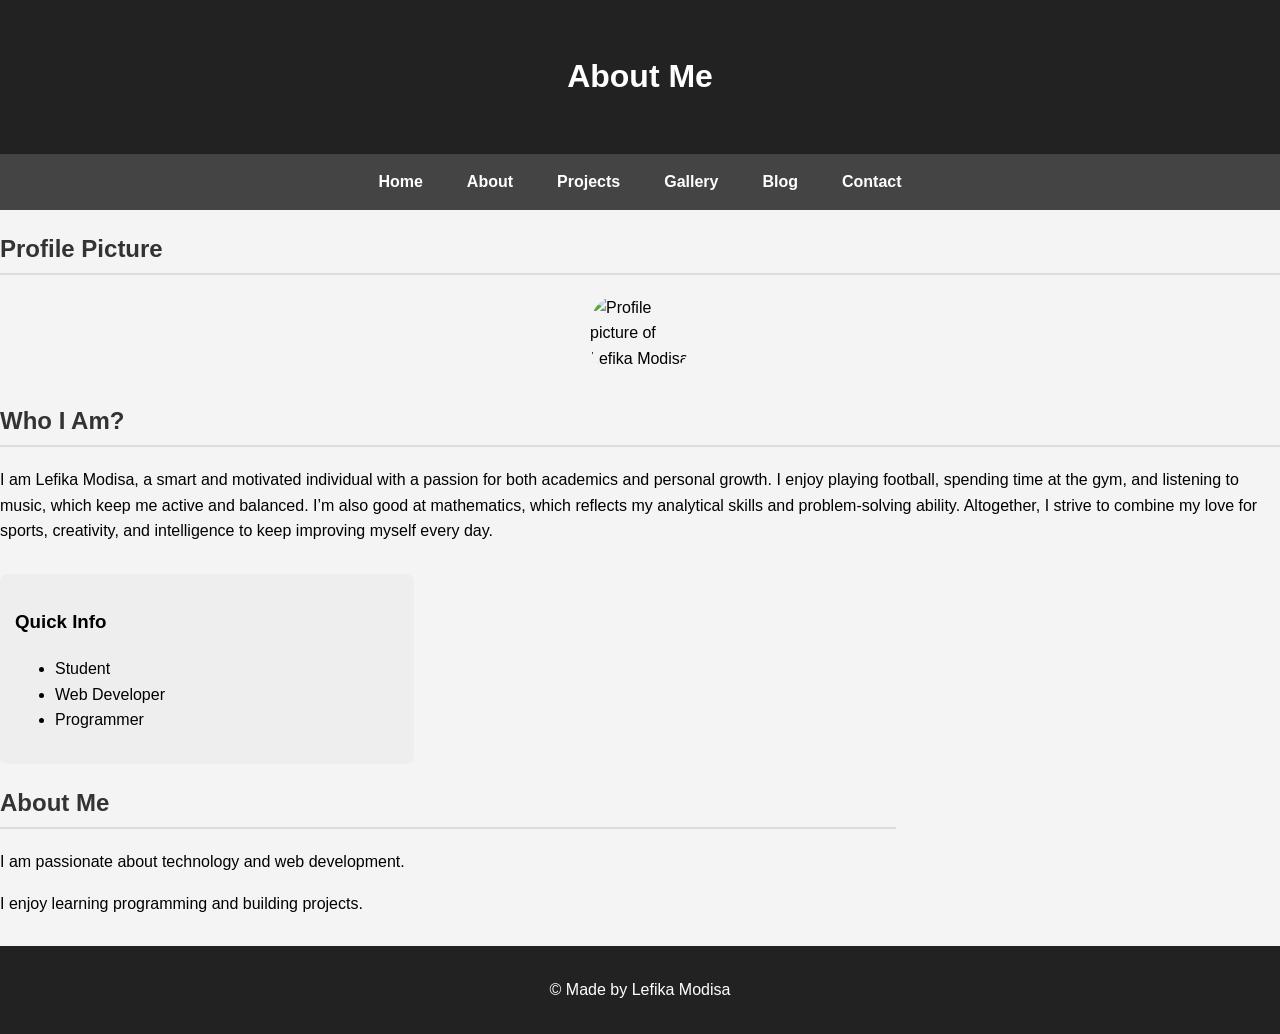
==== about.html @ 245e2a7c "Add files via upload" ====
<!DOCTYPE html>
<html lang="en">
<head>
  <meta charset="UTF-8">
  <meta name="viewport" content="width=device-width, initial-scale=1.0">
  <title>Lefika Modisa - About</title>
  <link rel="stylesheet" href="style.css">
  <style>
    img {
        width: 100px;
        border-radius: 30px;
    }
  </style>
</head>
<body>
  <header>
    <h1>About Me</h1>
  </header>
<nav>
    <a href="index.html">Home</a>
    <a href="about.html">About</a>
    <a href="projects.html">Projects</a>
    <a href="gallery.html">Gallery</a>
    <a href="blog.html">Blog</a>
    <a href="contact.html">Contact</a>
    </nav>

 <section>
      <h2>Profile Picture</h2>

      <img src="image/lefika.JPG" alt="Profile picture of Lefika Modisa">
    </section>
  
    <section>
      <h2>Who I Am?</h2>
      <p>I am Lefika Modisa, a smart and motivated individual with a passion for both academics and personal growth. I enjoy playing football, spending time at the gym, and listening to music, which keep me active and balanced. I’m also good at mathematics, which reflects my analytical skills and problem‑solving ability. Altogether, I strive to combine my love for sports, creativity, and intelligence to keep improving myself every day.</p>
    </section>

    <section class="two-column-layout">

  <div class="sidebar">
    <h3>Quick Info</h3>
    <ul>
      <li>Student</li>
      <li>Web Developer</li>
      <li>Programmer</li>
    </ul>
  </div>

  <div class="content-area">
    <h2>About Me</h2>
    <p>I am passionate about technology and web development.</p>
    <p>I enjoy learning programming and building projects.</p>
  </div>
</section>

  <footer>
    <p>&copy; Made by Lefika Modisa</p>
  </footer>
</body>
</html>
---- style.css ----
/* General Page Styling */
body {
  font-family: Arial, sans-serif;
  background-color: #f4f4f4;
  margin: 0;
  padding: 0;
  line-height: 1.6;
}

/* Header */
header {
  background-color: #222;
  color: white;
  text-align: center;
  padding: 30px;
}

/* Navigation */
nav {
  background-color: #444;
  display: flex;
  justify-content: center;
  gap: 20px;
  padding: 15px;
  flex-wrap: wrap;
}

nav a {
  color: white;
  text-decoration: none;
  margin: 0 12px;
  font-weight: bold;
}

nav a:hover {
  color: yellow;
  text-decoration: underline;
}

/* Main Content Area */
main {
  width: 80%;
  margin: auto;
  background: white;
  padding: 20px;
  margin-top: 20px;
  border-radius: 8px;
}

/* Sections */
section {
  margin-bottom: 30px;
}

h2 {
  color: #333;
  border-bottom: 2px solid #ddd;
  padding-bottom: 5px;
}

/* Footer */
footer {
  background-color: #222;
  color: white;
  text-align: center;
  padding: 15px;
  margin-top: 30px;
}

/* ---------------------- */
/* PART 6 IMPROVEMENTS */
/* ---------------------- */

/* Image Styling */
img {
  border-radius: 10px;
  max-width: 100%;
  height: auto;
  display: block;
  margin: 15px auto;
}

/* Table Styling */
table {
  width: 100%;
  border-collapse: collapse;
  margin-top: 15px;
}

table th {
  background-color: #333;
  color: white;
  padding: 10px;
}

table td {
  padding: 10px;
  border: 1px solid #ccc;
}

table tr:nth-child(even) {
  background-color: #f2f2f2;
}

/* Form Styling */
form {
  margin-top: 20px;
}

input, textarea {
  width: 100%;
  padding: 10px;
  margin-top: 8px;
  border: 1px solid #ccc;
  border-radius: 5px;
}

button {
  background-color: #333;
  color: white;
  padding: 12px;
  border: none;
  margin-top: 10px;
  cursor: pointer;
  border-radius: 5px;
}

button:hover {
  background-color: green;
}

/* Projects Cards */
.projects-container {
  display: flex;
  gap: 20px;
  flex-wrap: wrap;
  margin-top: 20px;
}

.project-card {
  background-color: #f9f9f9;
  border: 1px solid #ddd;
  border-radius: 8px;
  padding: 15px;
  width: 280px;
  flex-grow: 1;
  box-shadow: 0px 2px 5px rgba(0,0,0,0.1);
}

.project-card h3 {
  margin-top: 0;
  color: #222;
}

/* Column Layout */
two-column-layout {
  display: flex;
  gap: 20px;
  margin-top: 20px;
}

.sidebar {
  background-color: #eee;
  padding: 15px;
  border-radius: 8px;
  width: 30%;
}

.content-area {
  width: 70%;
}

/* Mobile-Friendly Layout Fixes */
@media (max-width: 768px) {
  main {
    width: 95%;
  }
  .two-column-layout {
    flex-direction: column;
  }
  .sidebar, .content-area {
    width: 100%;
  }
  nav {
    flex-direction: column;
    align-items: center;
  }
  .project-card {
    width: 100%;
  }

}

/* Gallery Css */
.gallery-container {
  display: flex;
  gap: 15px;
  flex-wrap: wrap;
  justify-content: center;
}
.gallery-container img {
  width: 200px;
  height: 150px;
  object-fit: cover;
}

/* Grid Styling */
.grid-example {
  display: grid;
  grid-template-columns: repeat(2, 1fr);
  gap: 15px;
  margin-top: 20px;
}
.box {
  background-color: #ddd;
  padding: 20px;
  text-align: center;
  border-radius: 8px;
}

/* Project Grid */
.projects-grid {
  display: grid;
  grid-template-columns: repeat(3, 1fr);
  gap: 20px;
  margin-top: 20px;
}
@media (max-width: 768px) {

  .projects-grid {
    grid-template-columns: 1fr;
  }

}
 /* Gallery Grid */
 .gallery-grid {
  display: grid;
  grid-template-columns: repeat(4, 1fr);
  gap: 15px;
  margin-top: 20px;
}
.gallery-grid img {
  width: 100%;
  height: 180px;
  object-fit: cover;
  border-radius: 10px;
}
@media(max-width:768px) {
  .gallery-grid {
   grid-template-columns: repeat(2, 1fr);
  }
}
@media (max-width: 480px) {

  .gallery-grid {
    grid-template-columns: 1fr;
  }

}
  
/* Blog grid css */
.blog-grid{
display: grid;
grid-template-columns: repeat(2,1fr);
gap: 20px;
margin-top: 20px;
}

.blog-post{
background: #f9f9f9;
padding: 15px;
border-radius: 10px;
border: 1px solid #ddd;
box-shadow: 0px 2px 5px rgba(0,0,0,0.1);
}
@media(max-width: 768px){
.blog-grid{
  grid-template-columns: 1fr;
}
}

/* CSS Grid Template Areas */
.page-layout {
  display: grid;
  grid-template-areas:
    "header header"
    "nav nav"
    "main aside"
    "footer footer";

  grid-template-columns: 2fr 1fr;
  gap: 20px;
  width: 90%;
  margin: auto;
  margin-top: 20px;
}

.page-layout header {
  grid-area: header;
}

.page-layout nav {
  grid-area: nav;
}

.page-layout main {
  grid-area: main;
}

.page-layout aside {
  grid-area: aside;
  background: #eee;
  padding: 15px;
  border-radius: 10px;
}

.page-layout footer {
  grid-area: footer;
}
@media (max-width: 768px) {
  .page-layout {
    grid-template-areas:
      "header"
      "nav"
      "main"
      "aside"
      "footer";

    grid-template-columns: 1fr;
  }
}
 
/* Modern Styling Enhancements */
.project-card, .blog-post {
  transition: transform 0.3s;
}

.project-card:hover, .blog-post:hover {
  transform: scale(1.03);
}
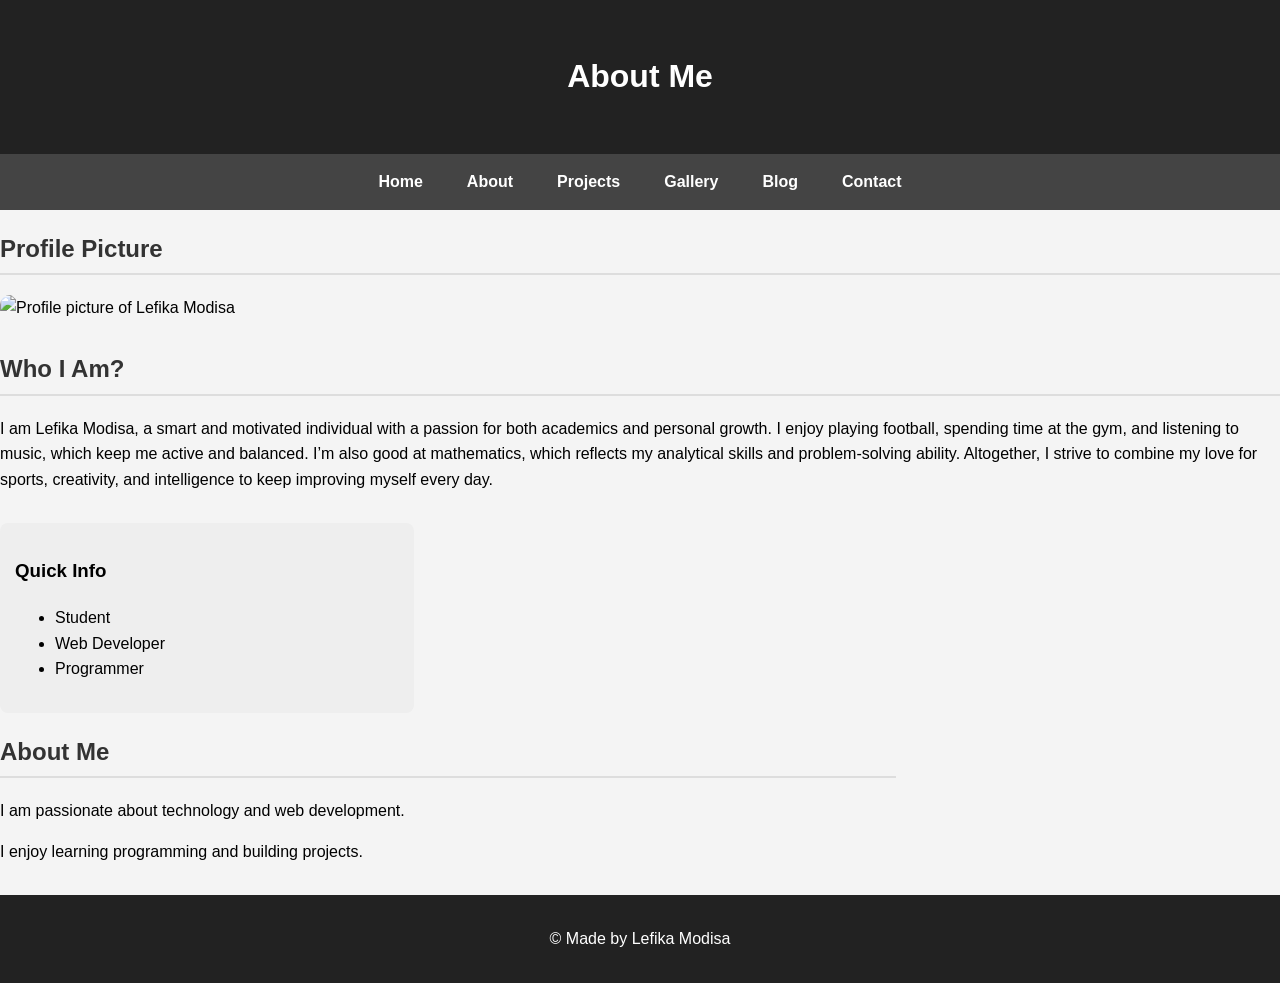
==== commit f296e4fb: "Refactor about.html structure and content" ====
--- a/about.html
+++ b/about.html
@@ -5,12 +5,6 @@
   <meta name="viewport" content="width=device-width, initial-scale=1.0">
   <title>Lefika Modisa - About</title>
   <link rel="stylesheet" href="style.css">
-  <style>
-    img {
-        width: 100px;
-        border-radius: 30px;
-    }
-  </style>
 </head>
 <body>
   <header>
@@ -28,7 +22,7 @@
  <section>
       <h2>Profile Picture</h2>
 
-      <img src="image/lefika.JPG" alt="Profile picture of Lefika Modisa">
+      <img src="lefika tutorial/image/lefika.JPG" alt="Profile picture of Lefika Modisa"id="profile-picture">
     </section>
   
     <section>
@@ -59,3 +53,4 @@
   </footer>
 </body>
 </html>
+
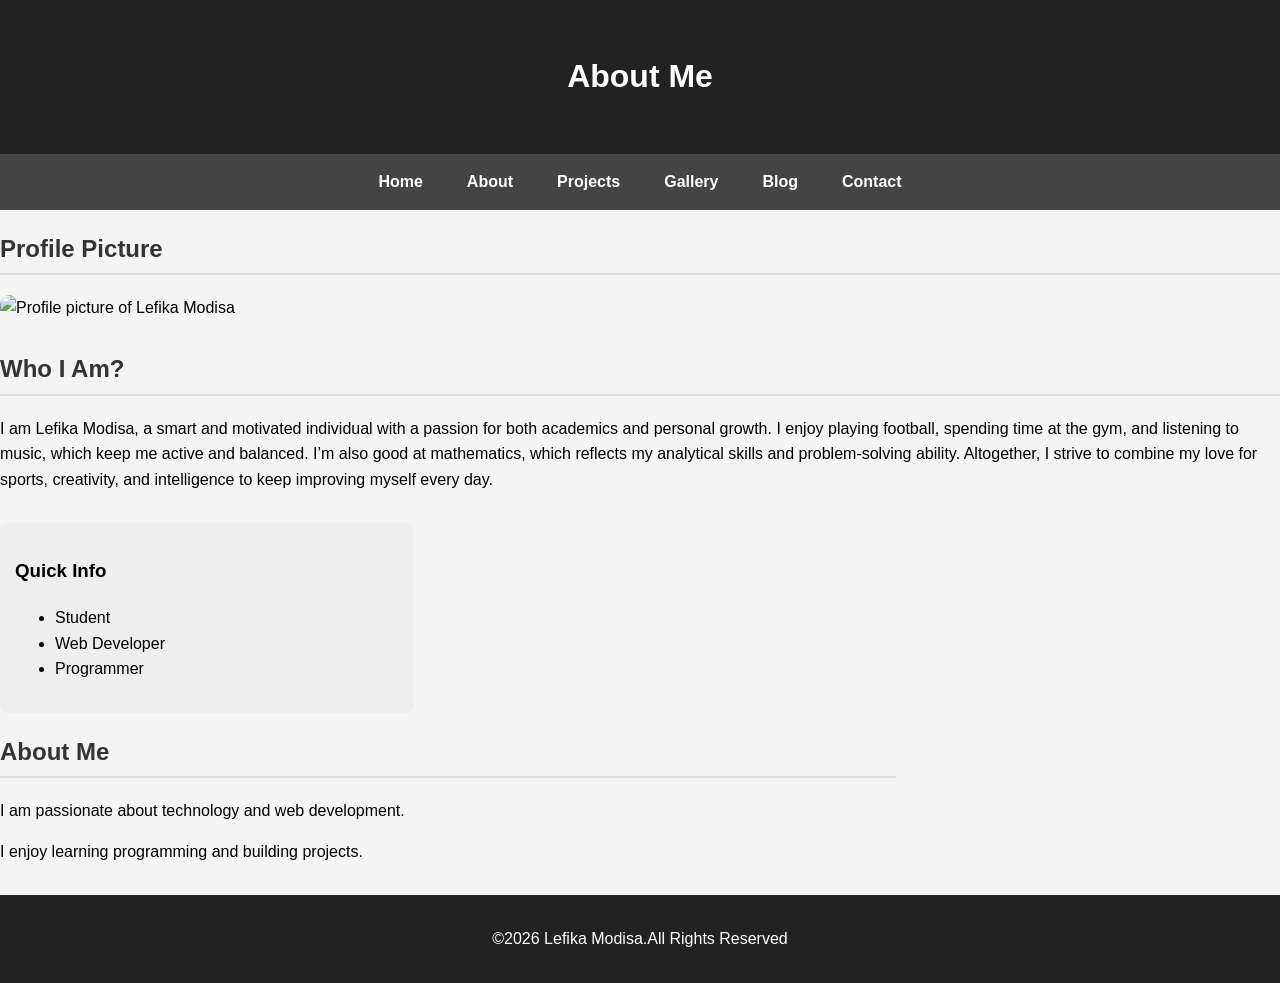
==== commit 2de110e3: "Update about.html" ====
--- a/about.html
+++ b/about.html
@@ -3,14 +3,15 @@
 <head>
   <meta charset="UTF-8">
   <meta name="viewport" content="width=device-width, initial-scale=1.0">
-  <title>Lefika Modisa - About</title>
+  <title>Lefika Modisa-about</title>
   <link rel="stylesheet" href="style.css">
 </head>
 <body>
   <header>
     <h1>About Me</h1>
   </header>
-<nav>
+
+  <nav>
     <a href="index.html">Home</a>
     <a href="about.html">About</a>
     <a href="projects.html">Projects</a>
@@ -19,10 +20,10 @@
     <a href="contact.html">Contact</a>
     </nav>
 
- <section>
+   <section>
       <h2>Profile Picture</h2>
 
-      <img src="lefika tutorial/image/lefika.JPG" alt="Profile picture of Lefika Modisa"id="profile-picture">
+      <img src="https://github.com/emmanuelmodisa-byte/Web-tutorial-project/blob/main/lefika.JPG?raw=true" alt="Profile picture of Lefika Modisa"id="profile-picture">
     </section>
   
     <section>
@@ -32,24 +33,24 @@
 
     <section class="two-column-layout">
 
-  <div class="sidebar">
-    <h3>Quick Info</h3>
-    <ul>
-      <li>Student</li>
-      <li>Web Developer</li>
-      <li>Programmer</li>
-    </ul>
-  </div>
+      <div class="sidebar">
+        <h3>Quick Info</h3>
+          <ul>
+            <li>Student</li>
+            <li>Web Developer</li>
+            <li>Programmer</li>
+          </ul>
+      </div>
 
-  <div class="content-area">
-    <h2>About Me</h2>
-    <p>I am passionate about technology and web development.</p>
-    <p>I enjoy learning programming and building projects.</p>
-  </div>
-</section>
+      <div class="content-area">
+        <h2>About Me</h2>
+         <p>I am passionate about technology and web development.</p>
+        <p>I enjoy learning programming and building projects.</p>
+      </div>
+     </section>
 
   <footer>
-    <p>&copy; Made by Lefika Modisa</p>
+    <p>&copy;2026 Lefika Modisa.All Rights Reserved </p>
   </footer>
 </body>
 </html>
--- a/style.css
+++ b/style.css
@@ -46,6 +46,15 @@
   margin-top: 20px;
   border-radius: 8px;
 }
+profile-picture {
+  width: 100px
+  border-radius: 10px;
+  max-width: 100%;
+  height: auto;
+  display: block;
+  margin: 15px auto 
+}
+    
 
 /* Sections */
 section {
@@ -192,16 +201,24 @@
 }
 
 /* Gallery Css */
-.gallery-container {
+.gallery-grid {
   display: flex;
-  gap: 15px;
-  flex-wrap: wrap;
-  justify-content: center;
-}
-.gallery-container img {
-  width: 200px;
-  height: 150px;
-  object-fit: cover;
+  gap: 20px;
+}
+
+.gallery-item {
+  text-align: center;
+}
+
+.gallery-item img {
+  width: 150px;
+  height: auto;
+  display: block;
+}
+
+.gallery-item figcaption {
+  margin-top: 5px;
+  font-size: 14px;
 }
 
 /* Grid Styling */
@@ -346,3 +363,5 @@
 
 
 
+
+
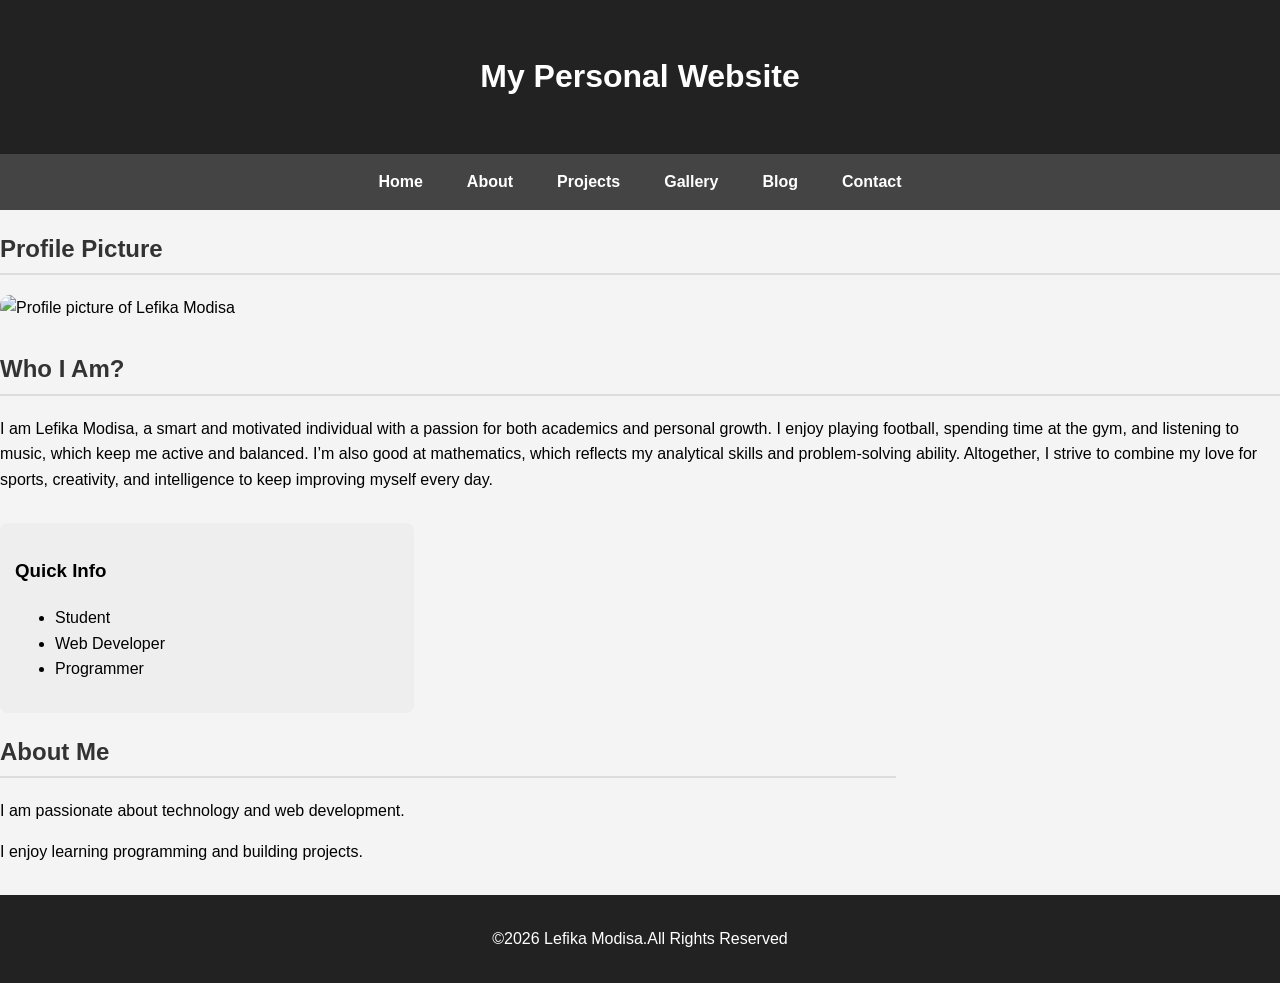
==== commit 4fd2d26a: "Update about.html" ====
--- a/about.html
+++ b/about.html
@@ -1,15 +1,20 @@
 <!DOCTYPE html>
 <html lang="en">
+
 <head>
-  <meta charset="UTF-8">
-  <meta name="viewport" content="width=device-width, initial-scale=1.0">
-  <title>Lefika Modisa-about</title>
-  <link rel="stylesheet" href="style.css">
+    <meta charset="UTF-8">
+    <meta name="viewport" content="width=device-width, initial-scale=1.0">
+    <title>About</title>
+
+    <link rel="stylesheet" href="style.css">
 </head>
+
 <body>
-  <header>
-    <h1>About Me</h1>
-  </header>
+
+<header>
+    <h1>My Personal Website</h1>
+</header>
+
 
   <nav>
     <a href="index.html">Home</a>
